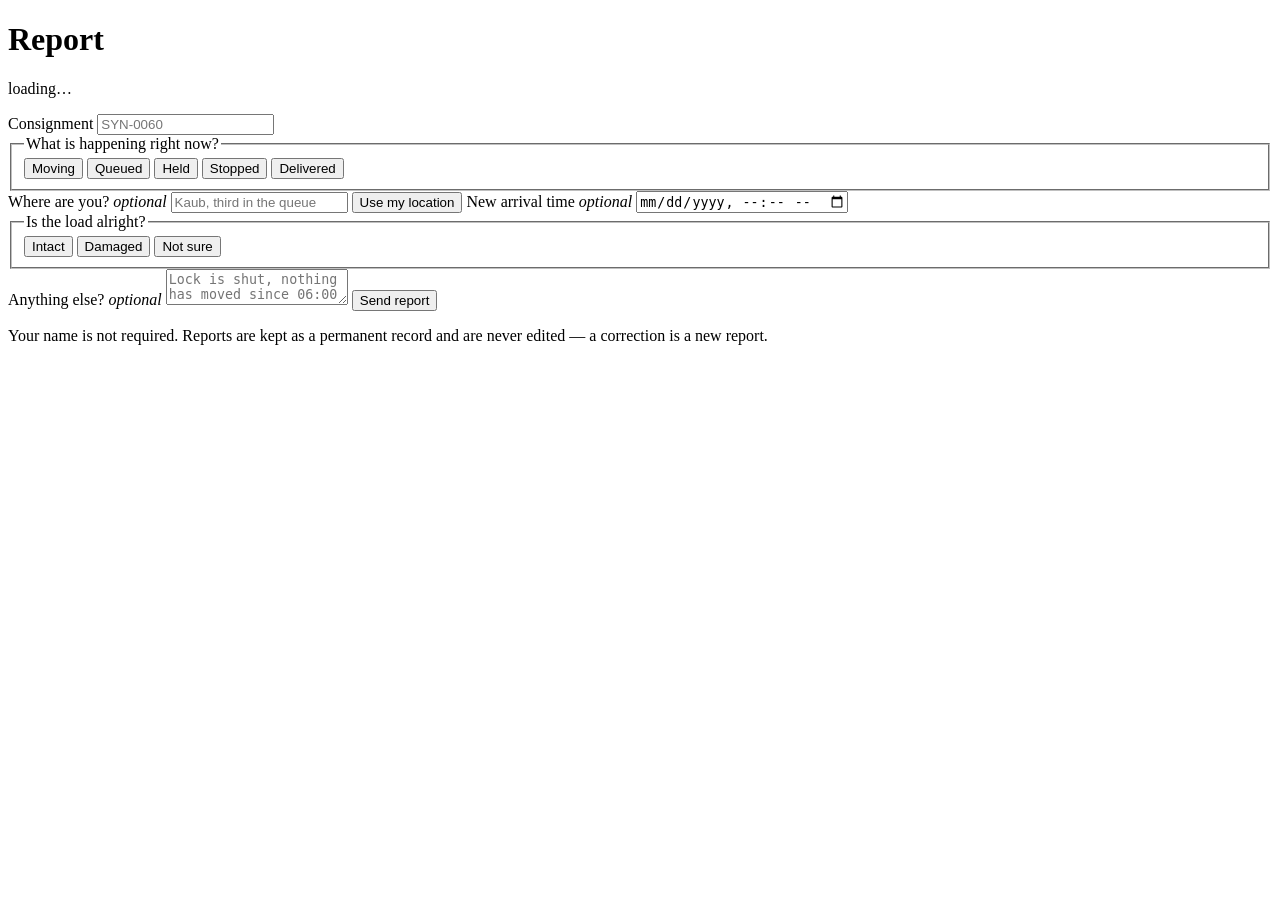
==== api/static/driver.html @ d425289b "The driver app, and the loop it closes THE LOOP ========   planner's playbook   "confirm the disrupt" ====
<!DOCTYPE html>
<html lang="en" data-theme="light">
<head>
<meta charset="utf-8">
<meta name="viewport" content="width=device-width, initial-scale=1, viewport-fit=cover">
<title>Report — Supply Chain Risk Radar</title>
<link rel="stylesheet" href="/styles.css?v=__ASSETV__">
<link rel="icon" href="data:,">
<script src="/theme.js?v=__ASSETV__"></script>
</head>
<body class="driver-page">

<!-- ============================================================
     THE DRIVER APP

     One screen. Big targets. No decisions.

     The person using this is in a cab, at a gate, or on a deck — often with
     one hand, in bad light, on a cracked phone, with no signal. Every design
     choice follows from that:

       * four taps to file a report, and the first three are optional
       * nothing to read before you can use it
       * NO status the tool computes for them. A driver is not being asked
         whether the shipment is Critical; they are being asked what they can
         see. The ladder, the matrix and the convene rule are absent because
         they are not theirs to decide.
       * it works with no signal. A report is written to the phone first and
         sent when there is a connection, because a report lost in a tunnel
         is worse than no app at all.
     ============================================================ -->

<header class="dv-head">
  <div>
    <h1 id="dv-title">Report</h1>
    <p class="dv-sub" id="dv-sub">loading…</p>
  </div>
  <span class="dv-net" id="dv-net" title="connection"></span>
</header>

<main class="dv-main">

  <!-- What the planner currently needs from this consignment. Shown FIRST
       because it is the reason the driver opened the app. -->
  <section class="dv-asked" id="dv-asked" hidden></section>

  <form class="dv-form" id="dv-form">

    <label class="dv-field">
      <span>Consignment</span>
      <input type="text" id="f-shipment" inputmode="text"
             autocapitalize="characters" autocomplete="off"
             placeholder="SYN-0060" required>
    </label>

    <!-- The one required answer, as buttons rather than a dropdown: a
         dropdown on a phone is two taps and a scroll, and this is the field
         that matters. -->
    <fieldset class="dv-status">
      <legend>What is happening right now?</legend>
      <div class="dv-choices" id="f-status">
        <button type="button" data-status="moving">Moving</button>
        <button type="button" data-status="queued">Queued</button>
        <button type="button" data-status="held">Held</button>
        <button type="button" data-status="stopped">Stopped</button>
        <button type="button" data-status="delivered">Delivered</button>
      </div>
    </fieldset>

    <label class="dv-field">
      <span>Where are you? <em>optional</em></span>
      <input type="text" id="f-position" autocomplete="off"
             placeholder="Kaub, third in the queue">
      <button type="button" class="dv-gps" id="f-gps">Use my location</button>
    </label>

    <label class="dv-field">
      <span>New arrival time <em>optional</em></span>
      <input type="datetime-local" id="f-eta">
    </label>

    <fieldset class="dv-status">
      <legend>Is the load alright?</legend>
      <div class="dv-choices dv-choices--3" id="f-load">
        <button type="button" data-load="intact" class="is-on">Intact</button>
        <button type="button" data-load="damaged">Damaged</button>
        <button type="button" data-load="unknown">Not sure</button>
      </div>
    </fieldset>

    <label class="dv-field">
      <span>Anything else? <em>optional</em></span>
      <textarea id="f-note" rows="2"
                placeholder="Lock is shut, nothing has moved since 06:00"></textarea>
    </label>

    <!-- Deliberately separate from "held". A driver saying they are stopped
         is not the same as a driver saying the disruption we think is
         happening IS happening — and only the second one may unlock a
         reroute on the planner's side. -->
    <label class="dv-confirm" id="dv-confirm-wrap" hidden>
      <input type="checkbox" id="f-confirm">
      <span>
        <b id="dv-confirm-label">Yes, this is happening</b>
        <em id="dv-confirm-note"></em>
      </span>
    </label>

    <button type="submit" class="dv-send" id="dv-send">Send report</button>
  </form>

  <p class="dv-queue" id="dv-queue" hidden></p>
  <div class="dv-log" id="dv-log"></div>

  <p class="dv-foot">
    Your name is not required. Reports are kept as a permanent record and
    are never edited — a correction is a new report.
  </p>
</main>

<script src="/driver.js?v=__ASSETV__"></script>
</body>
</html>
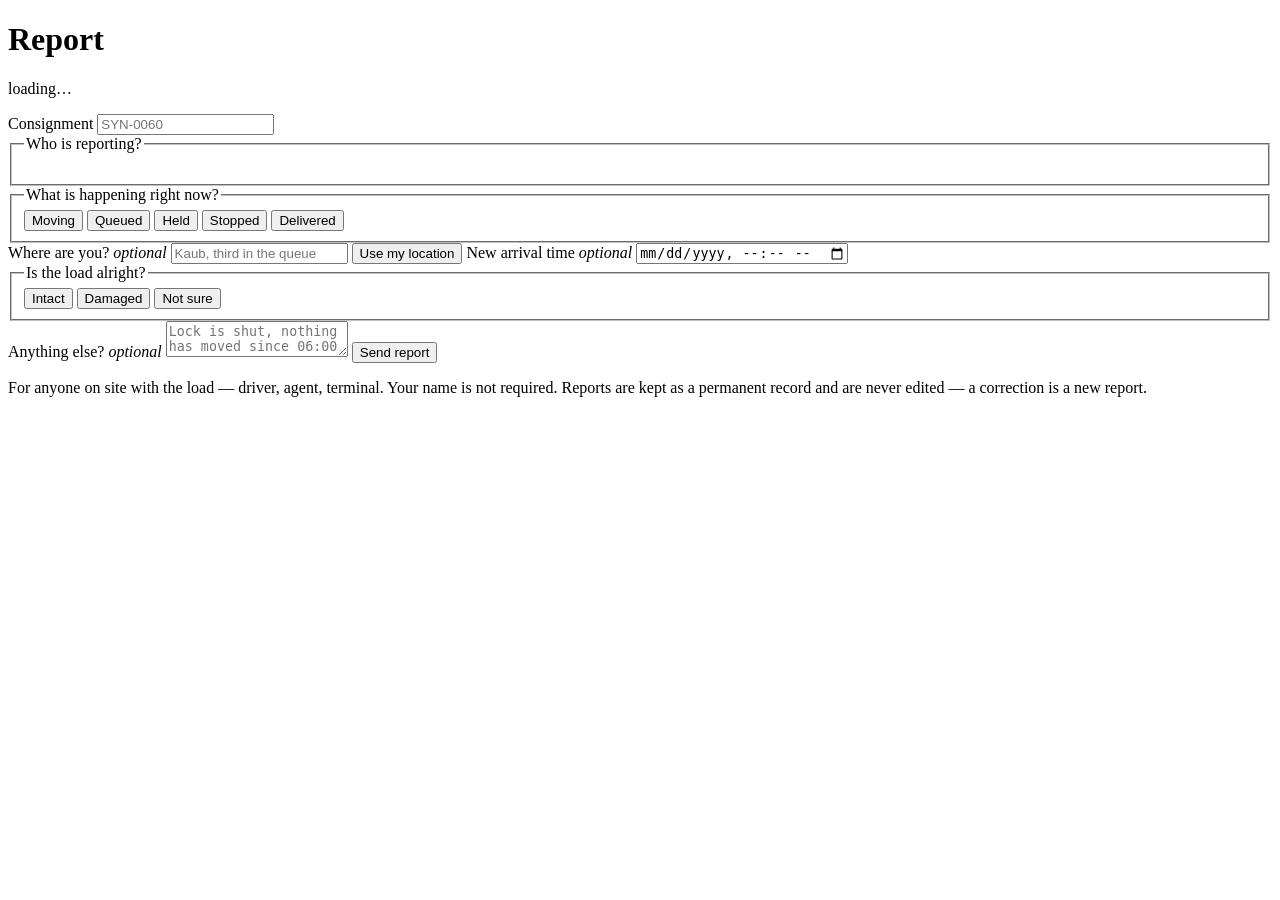
==== commit 8b6ff84c: "Answer Shanshan: the app is for anyone on site, and it now asks who Shanshan asked whether "transpor" ====
--- a/api/static/driver.html
+++ b/api/static/driver.html
@@ -52,6 +52,23 @@
              autocapitalize="characters" autocomplete="off"
              placeholder="SYN-0060" required>
     </label>
+
+    <!-- WHO IS REPORTING.
+         The app is for anyone on site with the freight — the driver in the
+         cab, the agent at the quay, the person at the terminal gate. They are
+         all looking at it, which is what makes a field report beat every feed
+         in this system.
+
+         Asked because the planner cannot recover it from the text. "The lock
+         is shut" reads identically whether the person can see the lock or was
+         told about it over the phone, and only one of those should send
+         freight the long way round. Remembered between reports, so it is a
+         once-ever tap rather than a question on every trip. -->
+    <fieldset class="dv-role">
+      <legend>Who is reporting?</legend>
+      <div class="dv-role-grid" id="f-role"></div>
+      <p class="dv-role-note" id="dv-role-note"></p>
+    </fieldset>
 
     <!-- The one required answer, as buttons rather than a dropdown: a
          dropdown on a phone is two taps and a scroll, and this is the field
@@ -113,8 +130,9 @@
   <div class="dv-log" id="dv-log"></div>
 
   <p class="dv-foot">
-    Your name is not required. Reports are kept as a permanent record and
-    are never edited — a correction is a new report.
+    For anyone on site with the load — driver, agent, terminal. Your name is
+    not required. Reports are kept as a permanent record and are never
+    edited — a correction is a new report.
   </p>
 </main>
 
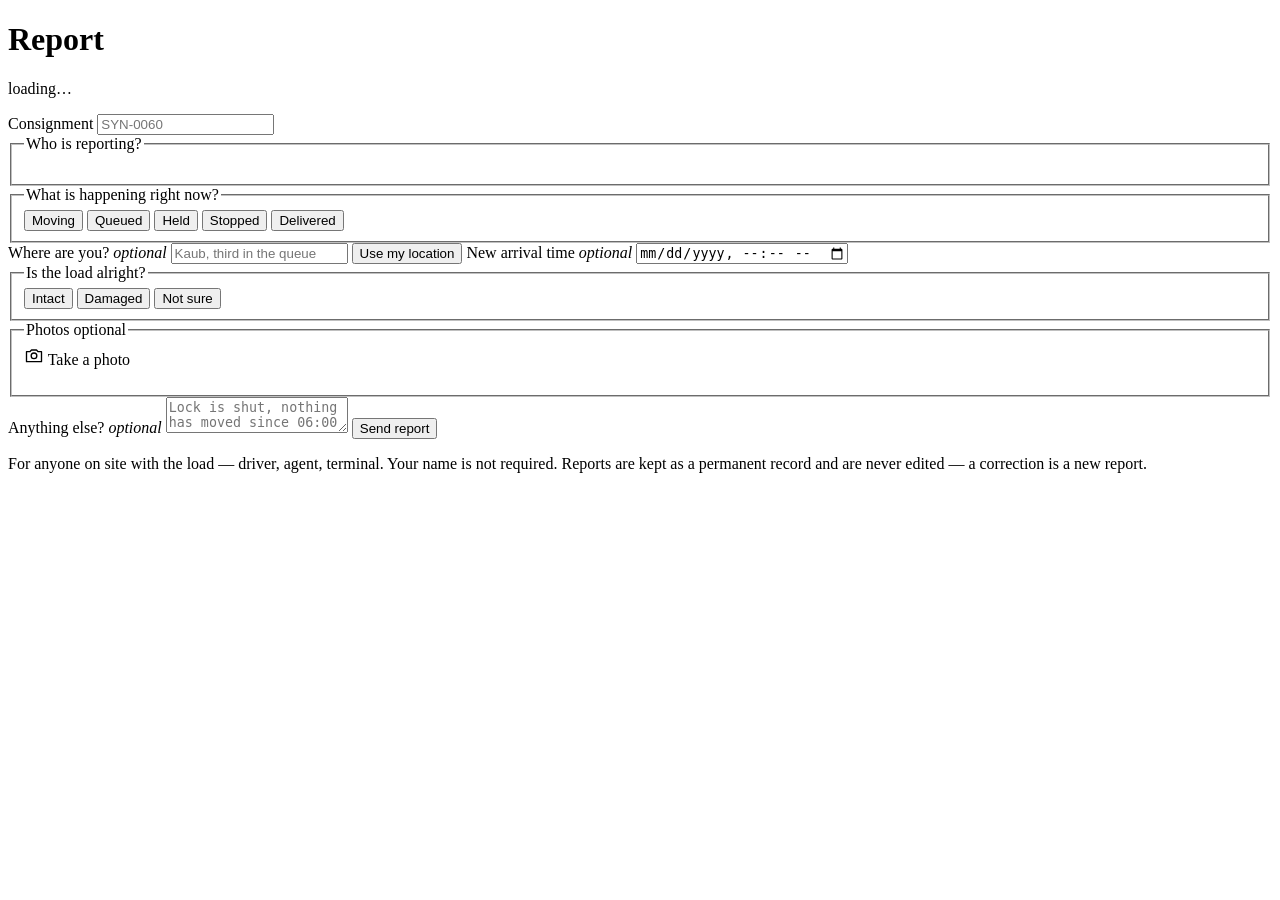
==== commit 2ce7d620: "Distance, live position, and what the driver actually sent FIRST, A CORRECTION Rail legs were alread" ====
--- a/api/static/driver.html
+++ b/api/static/driver.html
@@ -105,6 +105,26 @@
       </div>
     </fieldset>
 
+    <!-- PHOTOS.
+         capture="environment" opens the rear camera straight away on a phone
+         rather than the file picker: the driver is standing in front of the
+         thing they want to photograph, and a gallery chooser is two taps and
+         a decision they should not have to make. -->
+    <fieldset class="dv-photos-field">
+      <legend>Photos <span class="dv-optional">optional</span></legend>
+      <label class="dv-photo-btn" for="f-photo">
+        <svg viewBox="0 0 24 24" width="20" height="20" aria-hidden="true">
+          <path d="M3 8h4l2-2h6l2 2h4v12H3z" fill="none" stroke="currentColor"
+                stroke-width="1.6" stroke-linejoin="round"/>
+          <circle cx="12" cy="13" r="3.4" fill="none" stroke="currentColor" stroke-width="1.6"/>
+        </svg>
+        Take a photo
+      </label>
+      <input type="file" id="f-photo" accept="image/*" capture="environment" multiple hidden>
+      <div class="dv-thumbs" id="dv-photos"></div>
+      <p class="dv-photo-note" id="dv-photo-note"></p>
+    </fieldset>
+
     <label class="dv-field">
       <span>Anything else? <em>optional</em></span>
       <textarea id="f-note" rows="2"
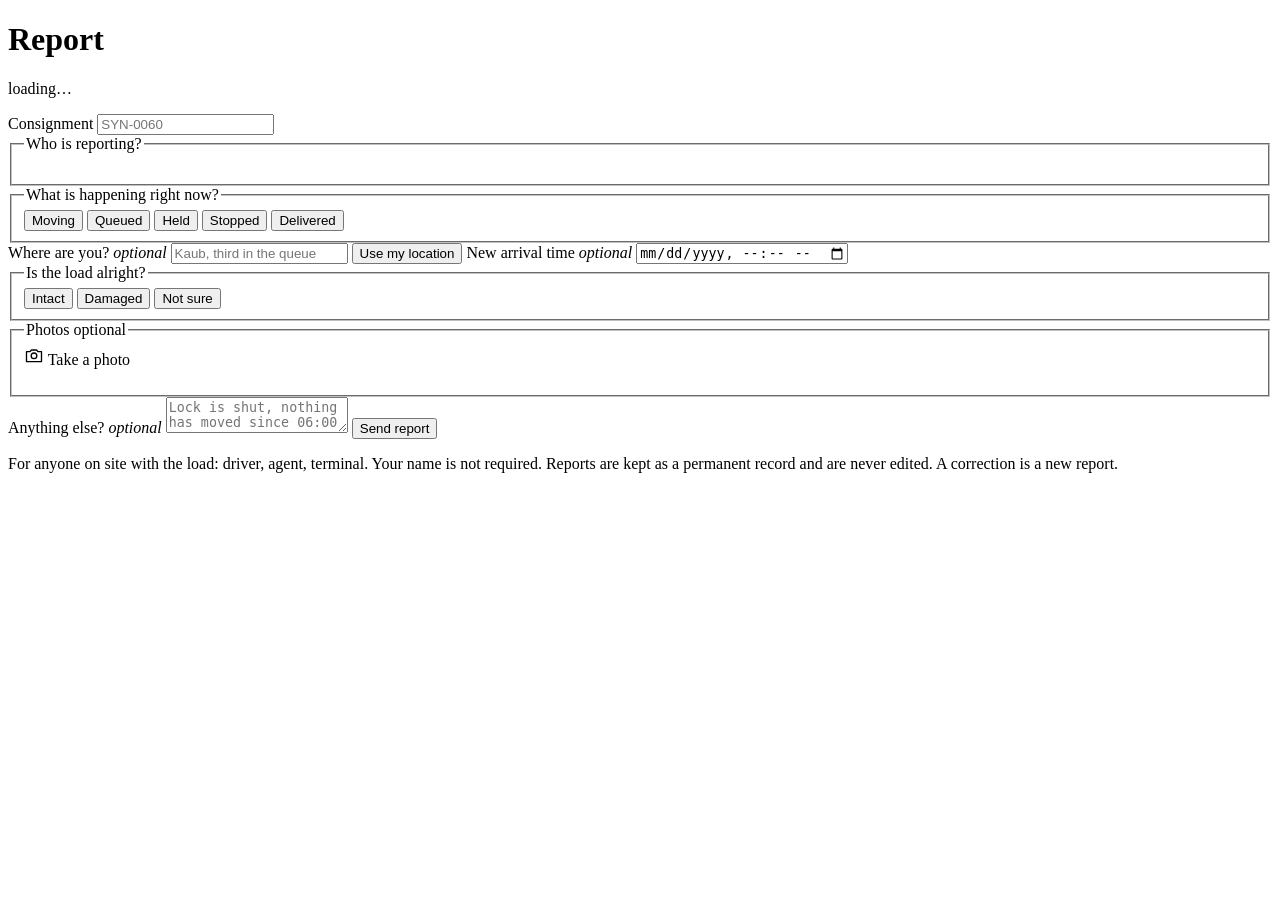
==== commit d014782e: "Make the board easier to read: bigger type, blinking Critical, cards that explain The review said th" ====
--- a/api/static/driver.html
+++ b/api/static/driver.html
@@ -2,8 +2,9 @@
 <html lang="en" data-theme="light">
 <head>
 <meta charset="utf-8">
+<meta name="radar-default-as-of" content="__DEFAULT_AS_OF__">
 <meta name="viewport" content="width=device-width, initial-scale=1, viewport-fit=cover">
-<title>Report — Supply Chain Risk Radar</title>
+<title>Report · Supply Chain Risk Radar</title>
 <link rel="stylesheet" href="/styles.css?v=__ASSETV__">
 <link rel="icon" href="data:,">
 <script src="/theme.js?v=__ASSETV__"></script>
@@ -39,6 +40,10 @@
 </header>
 
 <main class="dv-main">
+
+  <!-- Whether this phone can file at all. Above everything, because finding
+       out at the moment you press Send is finding out too late. -->
+  <p class="dv-auth" id="dv-auth" hidden></p>
 
   <!-- What the planner currently needs from this consignment. Shown FIRST
        because it is the reason the driver opened the app. -->
@@ -150,9 +155,9 @@
   <div class="dv-log" id="dv-log"></div>
 
   <p class="dv-foot">
-    For anyone on site with the load — driver, agent, terminal. Your name is
+    For anyone on site with the load: driver, agent, terminal. Your name is
     not required. Reports are kept as a permanent record and are never
-    edited — a correction is a new report.
+    edited. A correction is a new report.
   </p>
 </main>
 
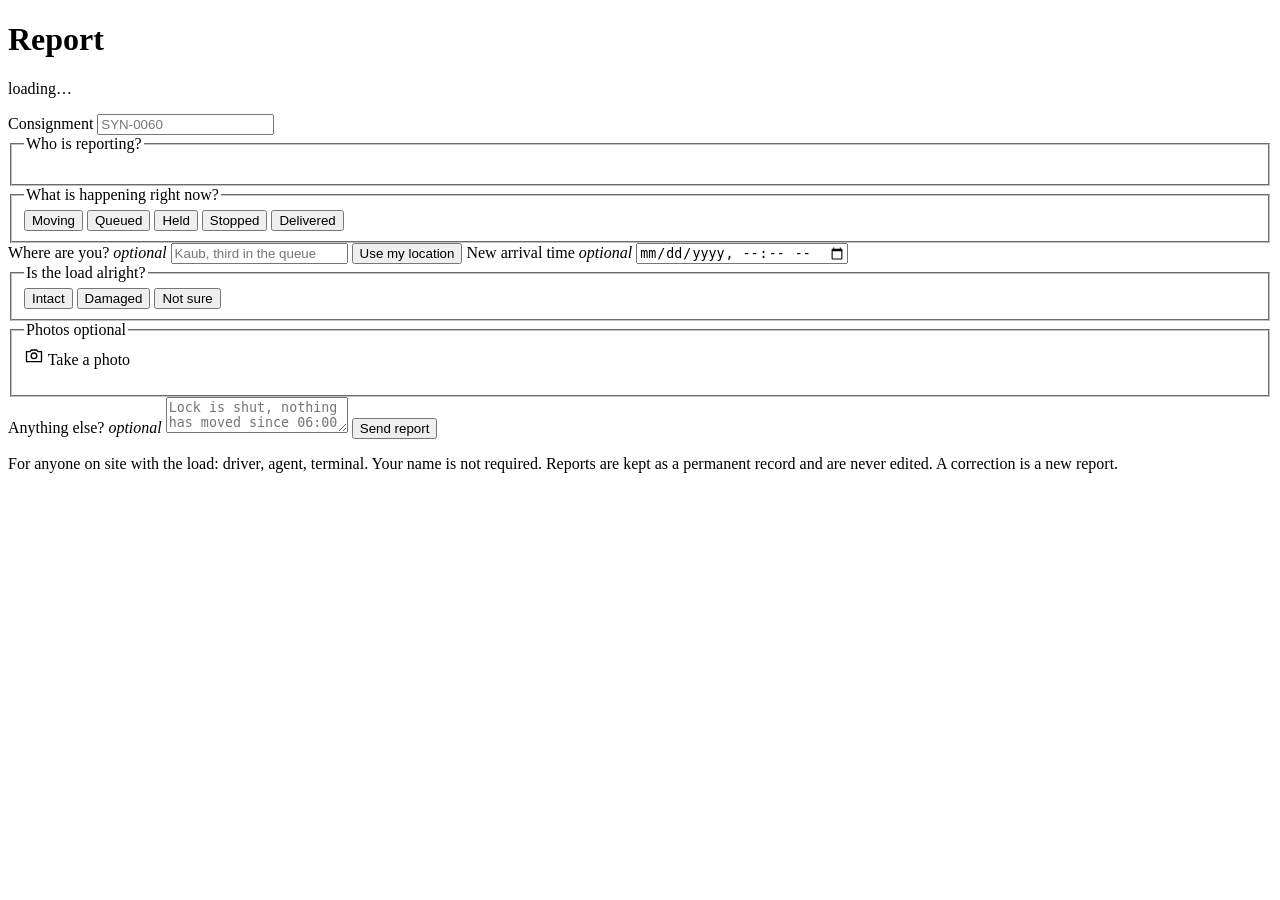
==== commit 1a0417c6: "Horizon: the name, a logo slot for Sika's logo, yellow Alert and violet Bias; retire the checklist a" ====
--- a/api/static/driver.html
+++ b/api/static/driver.html
@@ -4,7 +4,7 @@
 <meta charset="utf-8">
 <meta name="radar-default-as-of" content="__DEFAULT_AS_OF__">
 <meta name="viewport" content="width=device-width, initial-scale=1, viewport-fit=cover">
-<title>Report · Supply Chain Risk Radar</title>
+<title>Report · Horizon</title>
 <link rel="stylesheet" href="/styles.css?v=__ASSETV__">
 <link rel="icon" href="data:,">
 <script src="/theme.js?v=__ASSETV__"></script>
